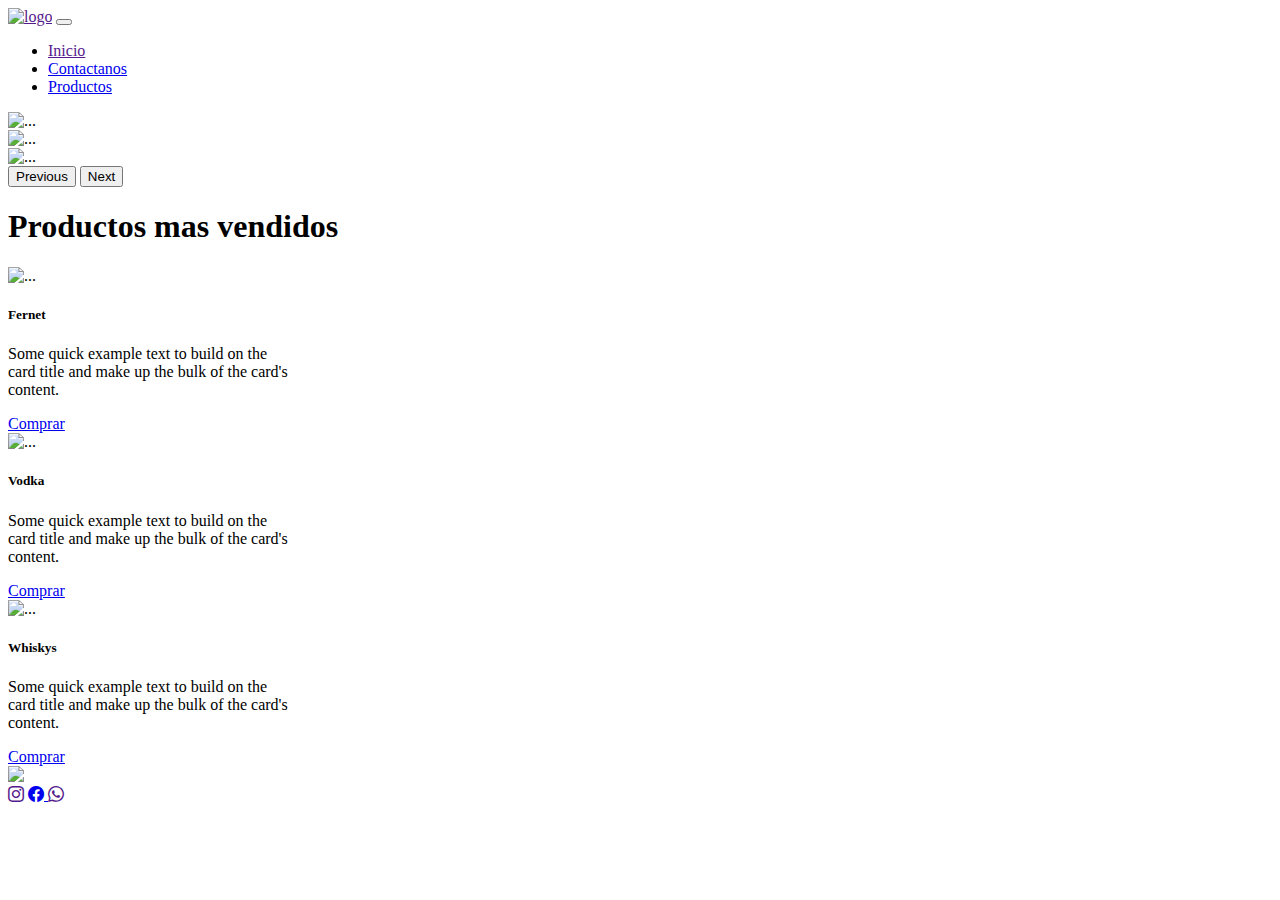
==== index.html @ 7efbd8bf "primer commit" ====
<!DOCTYPE html>
<html lang="en">
<head>
    <meta charset="UTF-8">
    <meta http-equiv="X-UA-Compatible" content="IE=edge">
    <meta name="viewport" content="width=device-width, initial-scale=1.0">
    <link rel="shortcut icon" href="./Img/logo.png" type="image/x-icon">
    <link href="https://cdn.jsdelivr.net/npm/bootstrap@5.2.0/dist/css/bootstrap.min.css" rel="stylesheet" integrity="sha384-gH2yIJqKdNHPEq0n4Mqa/HGKIhSkIHeL5AyhkYV8i59U5AR6csBvApHHNl/vI1Bx" crossorigin="anonymous">
    <link rel="stylesheet" href="https://cdn.jsdelivr.net/npm/bootstrap-icons@1.9.1/font/bootstrap-icons.css">
    <link rel="stylesheet" href="/css/styles.css">
    <title>Punto Bebidas</title>
</head>

     <!----Barra de Navegación--->

<body>    
    <nav class="navbar navbar-expand-lg bg-col fixed-top">
        <div class="container-fluid">
          <a class="navbar-brand" href=""><img src="./Img/logo.png" alt="logo"></a>
          <button class="navbar-toggler" type="button" data-bs-toggle="collapse" data-bs-target="#navbarNav" aria-controls="navbarNav" aria-expanded="false" aria-label="Toggle navigation">
            <span class="navbar-toggler-icon"></span>
          </button>
          <div class="collapse navbar-collapse justify-content-center" id="navbarNav">
            <ul class="navbar-nav">
              <li class="nav-item">
                <a class="nav-link active" aria-current="page" href="">Inicio</a>
              </li>
              <li class="nav-item">
                <a class="nav-link" href="./pag/contacto.html">Contactanos</a>
              </li>
              <li class="nav-item">
                <a class="nav-link" href="./pag/Productos.html">Productos</a>
              </li>
             
              </li>
            </ul>
          </div>
        </div>
      </nav>

           <!---- Carrusel----->

      <header>       
        <div id="carouselExampleFade" class="carousel slide carousel-fade" data-bs-ride="carousel">
            <div class="carousel-inner">
              <div class="carousel-item active">
                <img src="./Img/copavino.jpg" class="d-block w-100" alt="...">
              </div>
              <div class="carousel-item">
                <img src="./Img/fondo.madera.jpg" class="d-block w-100" alt="...">
              </div>
              <div class="carousel-item">
                <img src="./Img/botellavino.jpg" class="d-block w-100" alt="...">
              </div>
            </div>
            <button class="carousel-control-prev" type="button" data-bs-target="#carouselExampleFade" data-bs-slide="prev">
              <span class="carousel-control-prev-icon" aria-hidden="true"></span>
              <span class="visually-hidden">Previous</span>
            </button>
            <button class="carousel-control-next" type="button" data-bs-target="#carouselExampleFade" data-bs-slide="next">
              <span class="carousel-control-next-icon" aria-hidden="true"></span>
              <span class="visually-hidden">Next</span>
            </button>
          </div>
      </header>  

           <!----Tarjetas de productos importantes---->

      <main class="container-fluid">
          <h1 class="h3 text-center mt-4 mb-3">
          Productos mas vendidos </h1>
          <div class="row mt-4 mb-3  justify-content-around">
            <div class="card mt-3" style="width: 18rem;">
                <img src="./Img/card1.jpg" class="card-img-top" alt="...">
                <div class="card-body">
                  <h5 class="card-title">Fernet</h5>
                  <p class="card-text">Some quick example text to build on the card title and make up the bulk of the card's content.</p>
                  <a href="#" class="btn btn-primary">Comprar</a>
                </div>
            </div>
            <div class="card mt-3" style="width: 18rem;">
                <img src="./Img/card4.jpg" class="card-img-top" alt="...">
                <div class="card-body">
                 <h5 class="card-title">Vodka</h5>
                  <p class="card-text">Some quick example text to build on the card title and make up the bulk of the card's content.</p>
                  <a href="#" class="btn btn-primary">Comprar</a>
                </div>
            </div>
            <div class="card mt-3" style="width: 18rem;">
              <img src="./Img/card3.jpg" class="card-img-top" alt="...">
                <div class="card-body">
                  <h5 class="card-title">Whiskys</h5>
                  <p class="card-text">Some quick example text to build on the card title and make up the bulk of the   card's content.</p>
                  <a href="#" class="btn btn-primary">Comprar</a>
                </div>
            </div>
        </div>
      </main>
    

            
    <section class="img-fluid bg-col">
      <img class="img-abs" src="./Img/abs.jpg">
    </section>

          <!-----Footer----->

    <footer>  
      <div class="ancho-footer">
        <div class="redes-sociales">
          <a href=""><i class="bi bi-instagram"></i></a>
          <a href="https://m.facebook.com/Punto-Bebidas-Distribuidora-Mayorista-104094865271276/"><i class="bi bi-facebook"></i>
          </a>
          <a href=""><i class="bi bi-whatsapp"></i></a>
        </div>
      </div>
    </footer>

    <!-- JavaScript Bundle with Popper -->
<script src="https://cdn.jsdelivr.net/npm/bootstrap@5.2.0/dist/js/bootstrap.bundle.min.js" integrity="sha384-A3rJD856KowSb7dwlZdYEkO39Gagi7vIsF0jrRAoQmDKKtQBHUuLZ9AsSv4jD4Xa" crossorigin="anonymous"></script>
</body>
</html>
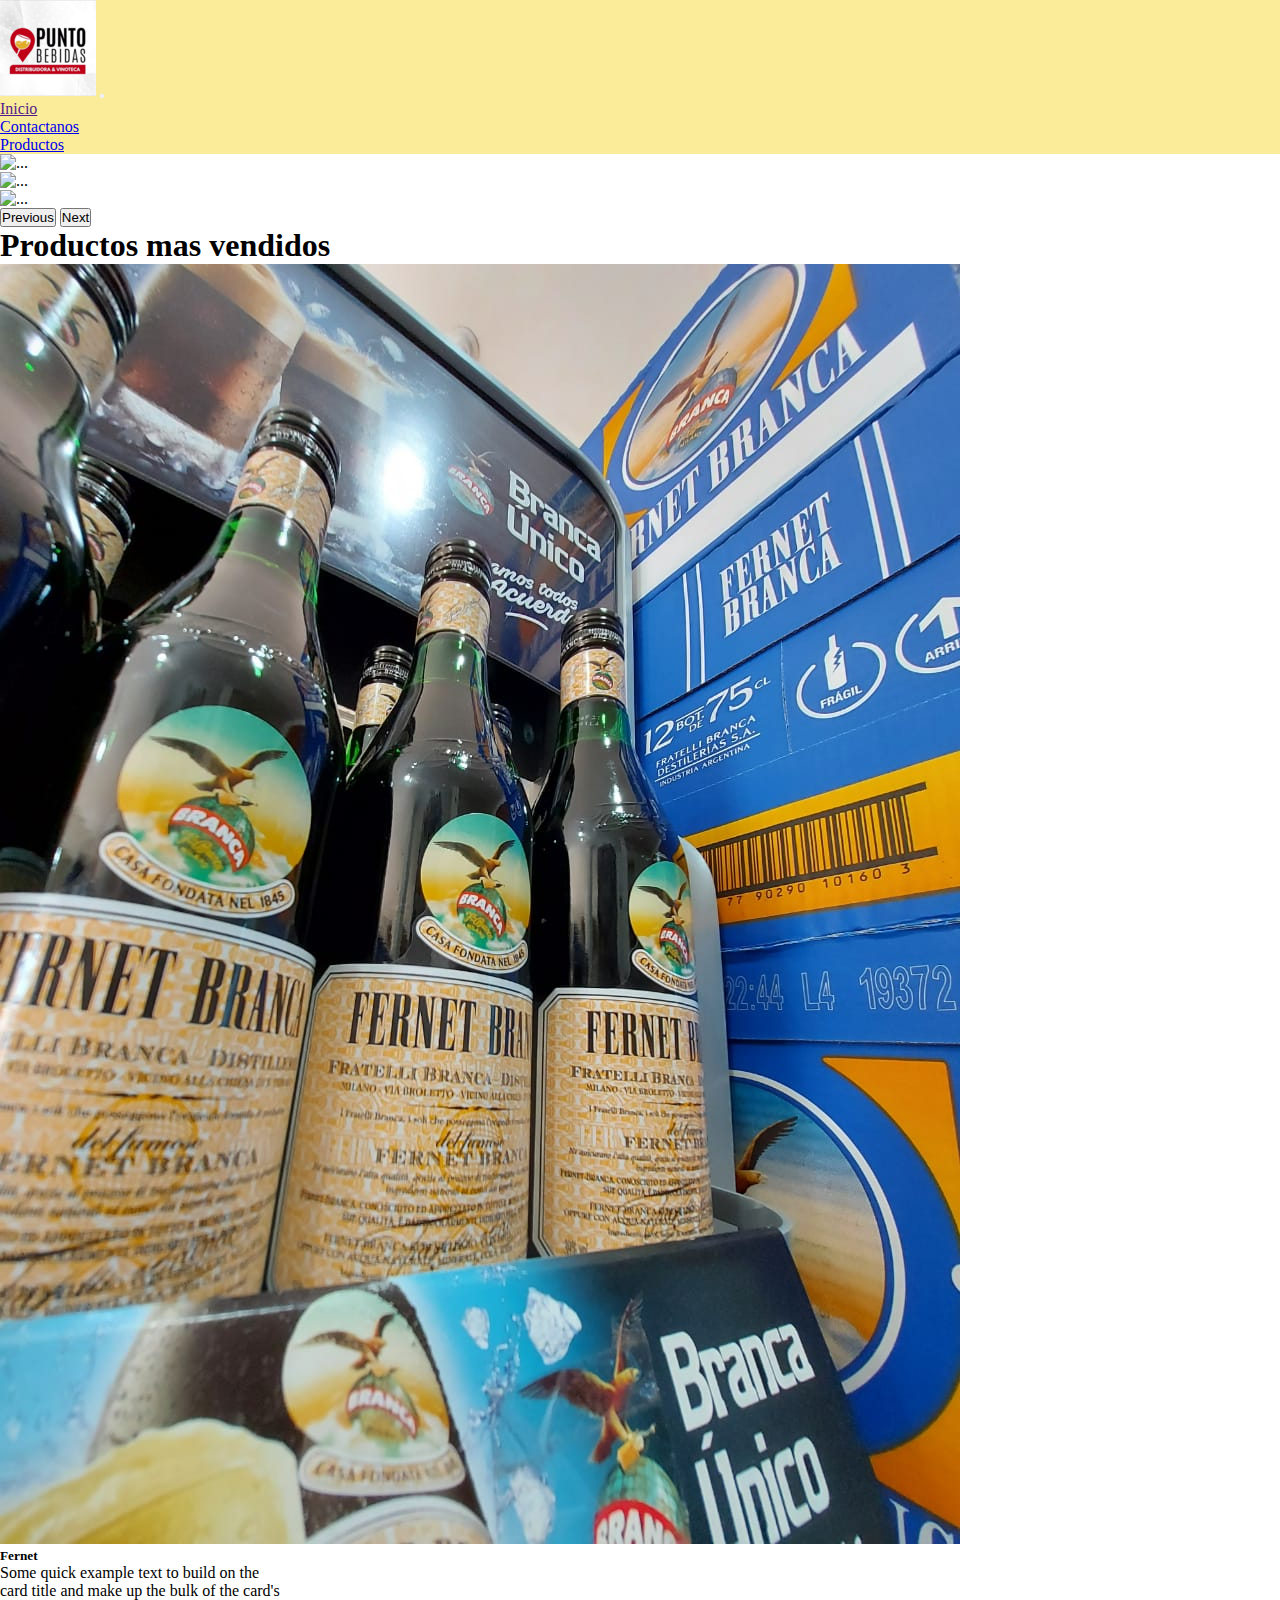
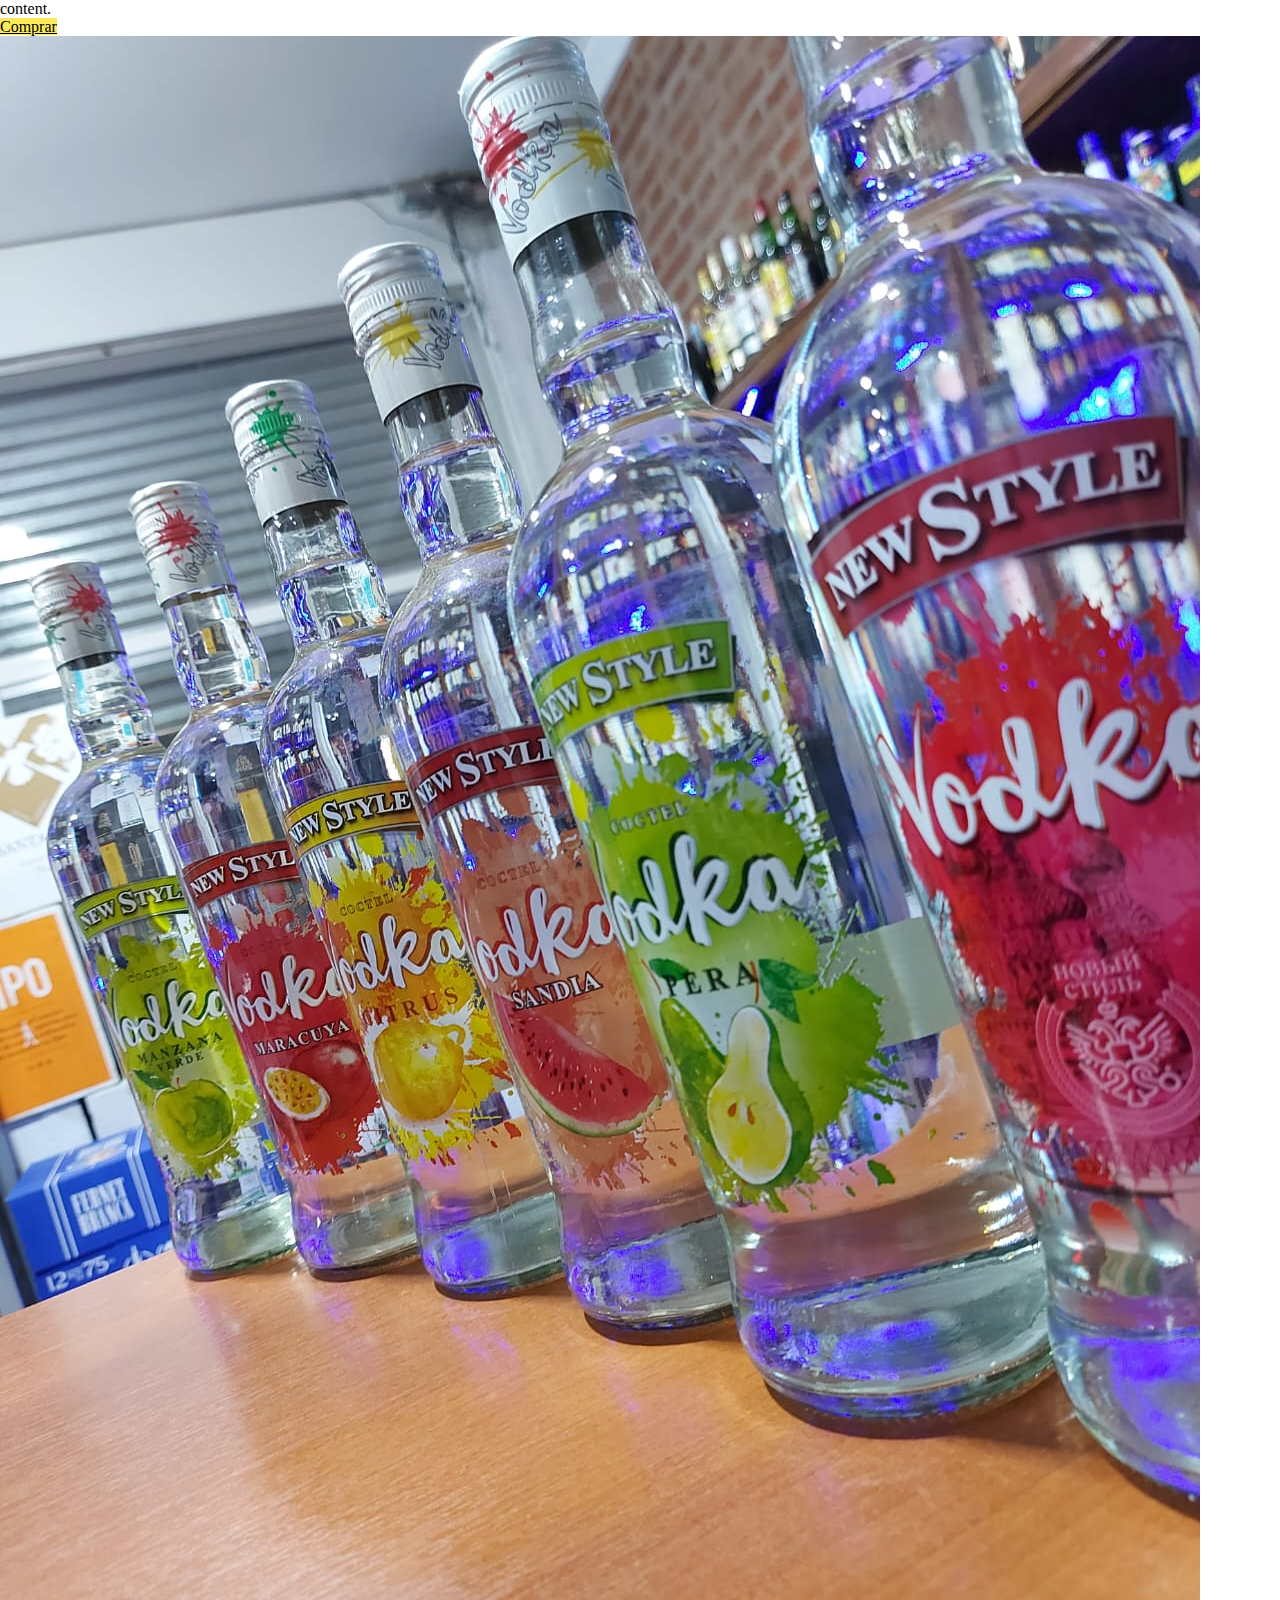
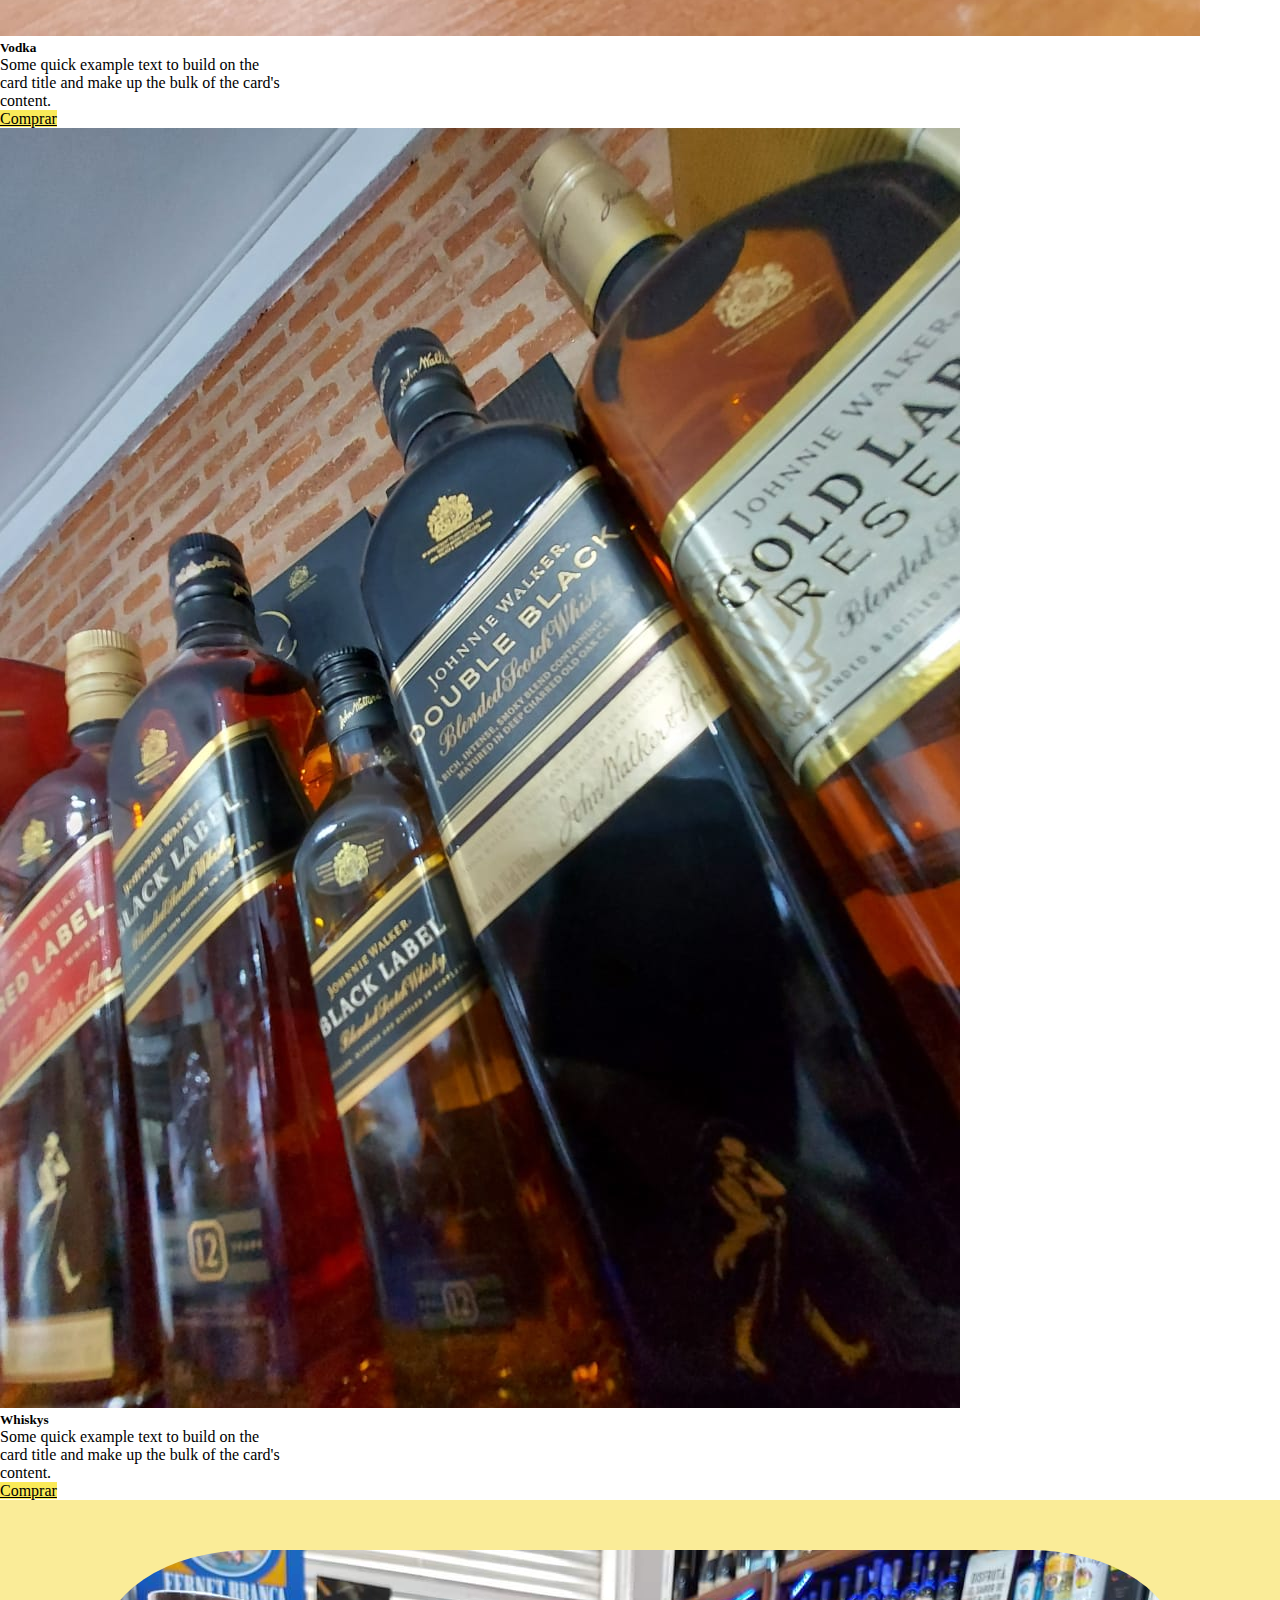
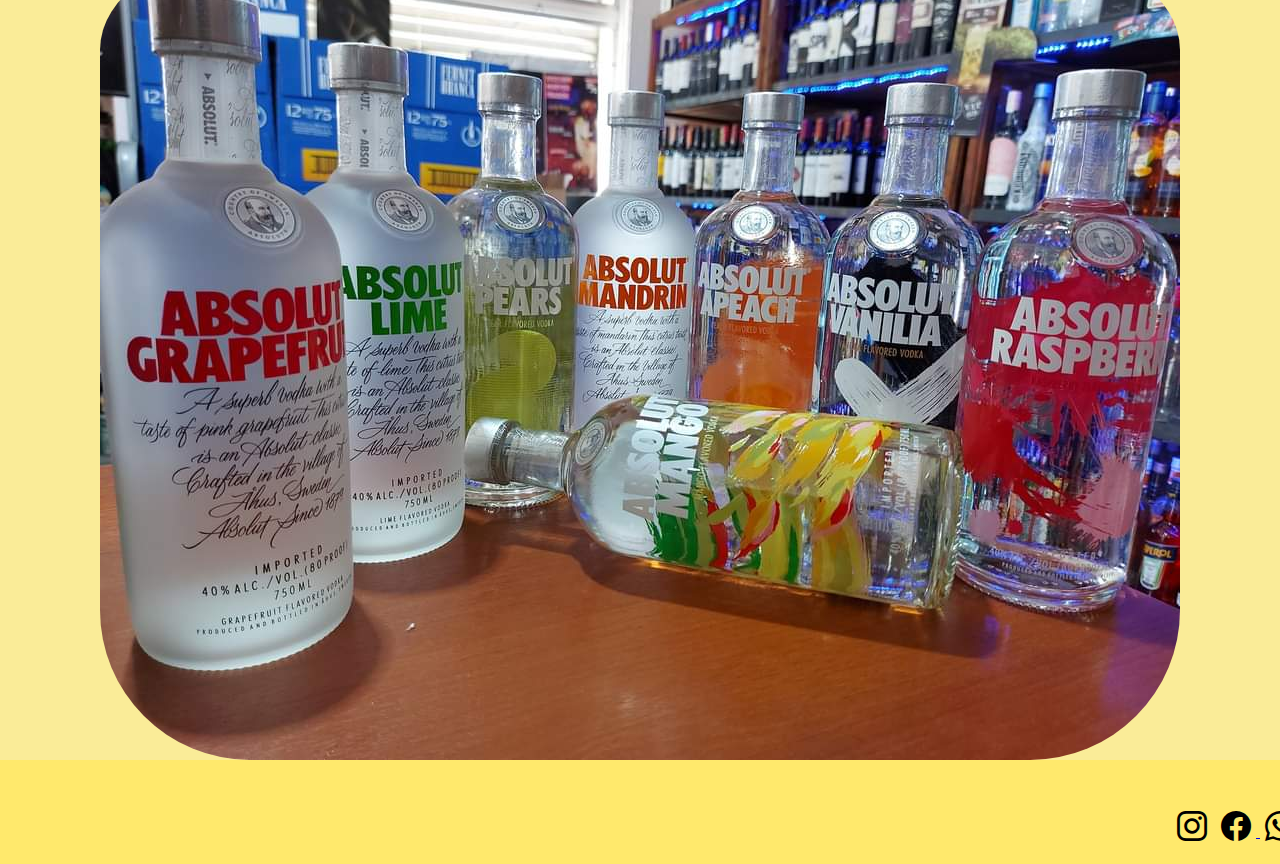
==== commit e61e9a65: "corregi color de nav" ====
--- a/index.html
+++ b/index.html
@@ -7,7 +7,7 @@
     <link rel="shortcut icon" href="./Img/logo.png" type="image/x-icon">
     <link href="https://cdn.jsdelivr.net/npm/bootstrap@5.2.0/dist/css/bootstrap.min.css" rel="stylesheet" integrity="sha384-gH2yIJqKdNHPEq0n4Mqa/HGKIhSkIHeL5AyhkYV8i59U5AR6csBvApHHNl/vI1Bx" crossorigin="anonymous">
     <link rel="stylesheet" href="https://cdn.jsdelivr.net/npm/bootstrap-icons@1.9.1/font/bootstrap-icons.css">
-    <link rel="stylesheet" href="/css/styles.css">
+    <link rel="stylesheet" href="./css/style.css">
     <title>Punto Bebidas</title>
 </head>
 
@@ -36,7 +36,7 @@
             </ul>
           </div>
         </div>
-      </nav>
+    </nav>
 
            <!---- Carrusel----->
 
--- a/css/style.css
+++ b/css/style.css
@@ -0,0 +1,109 @@
+*{
+    margin: 0px;
+    padding: 0%;
+}
+
+.bg-col{
+    background-color: #FAEC98;
+}
+
+.btn-primary{
+    background-color: #FAEA59;
+    border-color: #FAB539;
+}
+
+.btn-primary:hover{
+    background-color: #FAB539;
+    border-color: beige;
+    color: black;
+    transform: scale(0.9);
+}
+.btn-primary{
+    color: black;
+}
+.card:hover{
+  transform: scale(1.1);
+}
+
+.img-abs{
+    width: auto;
+    height: auto;
+    margin: auto;
+    padding-top: 50px;
+    display: block;
+    border-radius: 150px;
+}
+
+footer{
+    width: 100%;
+    background-color:#ffde21a9;
+    height: 100%;
+    margin-top: 0px;
+    display: flex;
+    justify-content: end;
+    padding: 20px;
+}
+
+.ancho-footer{
+    margin-top: 30px;
+}
+
+.bi-instagram {
+    font-size: 30px;
+    text-align: center;
+    margin-left: 5px;
+    margin-right: 5px;
+    color: black;
+    
+}
+
+.bi-instagram:hover{
+    color: fuchsia
+}
+
+.bi-facebook{
+    font-size: 30px;
+    text-align: center;
+    margin-left: 5px;
+    margin-right: 5px;
+    color: black
+}
+.bi-facebook:hover{
+    color: blue
+}
+.bi-whatsapp{
+    font-size: 30px;
+    text-align: center;
+    margin-left: 5px;
+    margin-right: 5px;
+    color: black;
+}
+.bi-whatsapp:hover{
+    color: green;
+}
+
+@media (max-width: 979px){
+    Body {
+        width: 100%;
+        height: 100%;
+    }
+    
+    img.img-abs{
+        width: 70%;
+        height: 70%;
+    }
+}
+
+@media (max-width: 576px) { 
+    Body {
+        width: 200%;
+        height: 200%;
+    }
+    
+    img.img-abs{
+        width: 70%;
+        height: 70%;
+    }
+   
+}
+    
